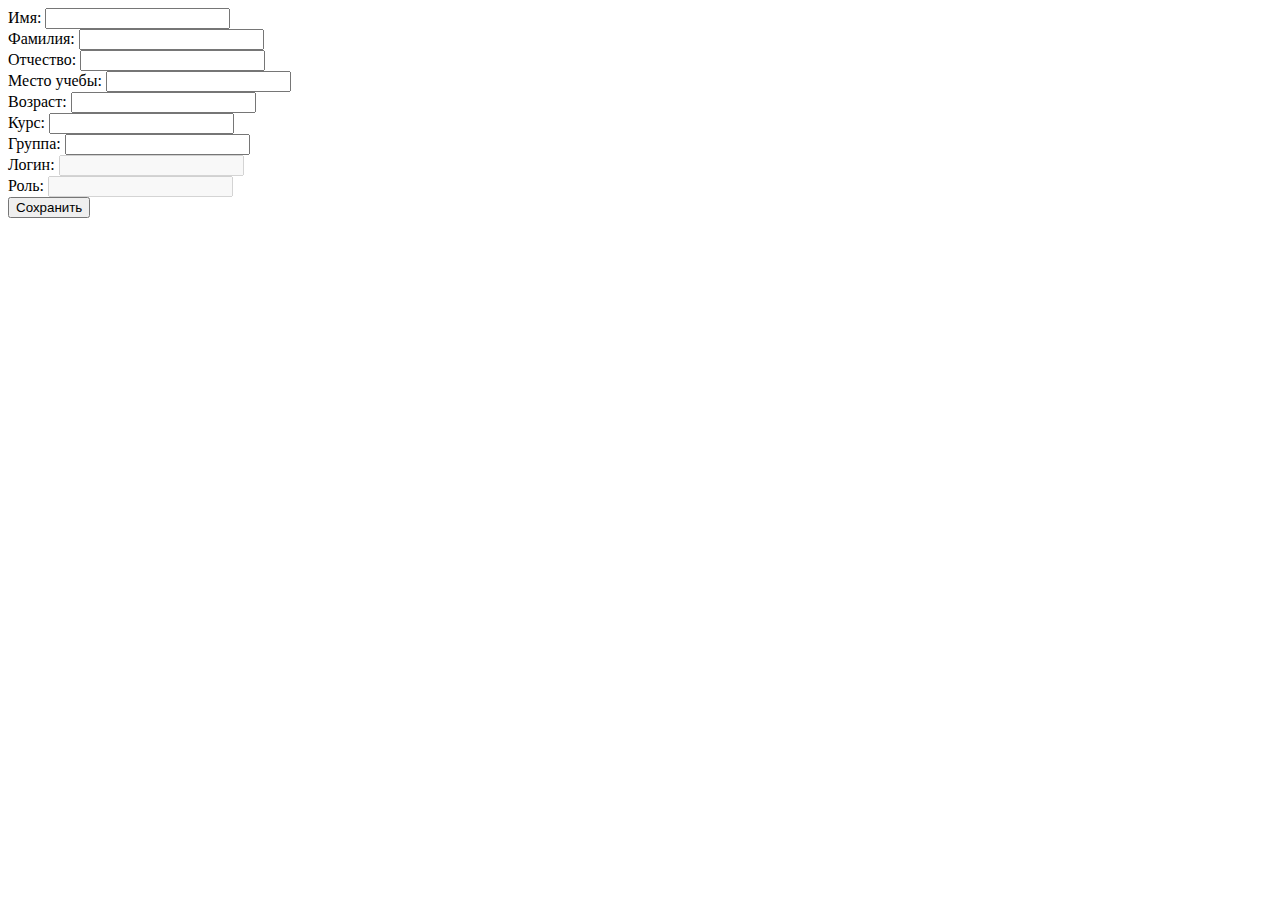
==== src/main/resources/static/aboutme.html @ d69cd7ad "добавлена редактирование личного профиля" ====
<!DOCTYPE html>
<head>
	<link href="css/mecss.css" rel="stylesheet"/>
	<script type="text/javascript">
        function getMe() {
            var xhr = new XMLHttpRequest();
            xhr.open("POST", "GetMe");
            xhr.setRequestHeader("Content-type", "application/json");
            xhr.onload = (e)  => {
                var data = JSON.parse(e.target.response);
                var name = data.name;
                var family = data.family;
                var secondname = data.secondname;
                var university = data.university;
                var age = data.age;
                var course = data.course;
                var group = data.group;
                var login = data.login;
                var role = data.role;

                document.getElementById("me_name").value = name;
                document.getElementById("me_family").value = family;
                document.getElementById("me_secondname").value = secondname;
                document.getElementById("me_university").value = university;
                document.getElementById("me_age").value = age;
                document.getElementById("me_course").value = course;
                document.getElementById("me_group").value = group;
                document.getElementById("me_login").value = login;
                document.getElementById("me_role").value = role;

                if(xhr.status != 200){
                        window.alert("Что-то пошло не так")
                    }
            };
            var name = document.getElementById("me_name").value;
            var params1 = { "name" : name };
            xhr.send(JSON.stringify(params1));
        }
             function overRide() {
                var xhr = new XMLHttpRequest();
            xhr.open("POST", "changeDB");
            xhr.setRequestHeader("Content-type", "application/json");
            xhr.onload = (e)  => {

                if(xhr.status != 200){
                        window.alert("Что-то пошло не так")
                    }
                    else{
                        alert(e.target.response);
                    }
            };
            var name = document.getElementById("me_name").value;
            var fam = document.getElementById("me_family").value;
            var secondname = document.getElementById("me_secondname").value;
            var university = document.getElementById("me_university").value;
            var age = document.getElementById("me_age").value;
            var course = document.getElementById("me_course").value;
            var group = document.getElementById("me_group").value;
            var login = document.getElementById("me_login").value;
            var agtst = Number(age);
            var coutst = Number(course);

            var params1 = { "name" : name,
                            "family" : fam,
                            "secondname" : secondname,
                            "university" : university,
                            "age" : age,
                            "course" : course,
                            "group" : group,
                            "login":login};


			if(agtst&&coutst<1){
				alert('Возраст и номер курса не могут быть меньше 1');
				return false;
			}

             if(!(Number.isInteger(agtst&&coutst))){
                alert('Возраст и номер группы должны быть числом');
                return false;
            }
            xhr.send(JSON.stringify(params1));


        }

	</script>
	<meta charset="UTF-8">
	<title>Мой профиль</title>
</head>
<body onload="getMe()">
<form onsubmit="overRide(),window.location.reload()">
	<label>
		Имя:
		<input id="me_name" type="text" value="">
	</label><br>
	<label>
		Фамилия:
		<input id="me_family" type="text" value="">
	</label><br>
	<label>
		Отчество:
		<input id="me_secondname" type="text" value="">
	</label><br>
	<label>
		Место учебы:
		<input id="me_university" type="text" value="">
	</label><br>
	<label>
		Возраст:
		<input id="me_age" type="number" value="">
	</label><br>
	<label>
		Курс:
		<input id="me_course" type="number" value="">
	</label><br>
	<label>
		Группа:
		<input id="me_group" type="text" value="">
	</label><br>
	<label>
		Логин:
		<input id="me_login" disabled type="text" value="">
	</label><br>
	<label>
		Роль:
		<input id="me_role" disabled type="text" value="">
	</label><br>
	<label>
		<input type="submit"  value="Сохранить">
	</label><br>
	<div class="picture"></div>
</form>
</body>
</html>
---- src/main/resources/static/css/mecss.css ----
.picture{
height:400px;
width:400px;
/*outline: 2px solid #000;*/
background: url(../images/man.jpg);
background-size: cover;
margin-left:35%;
}
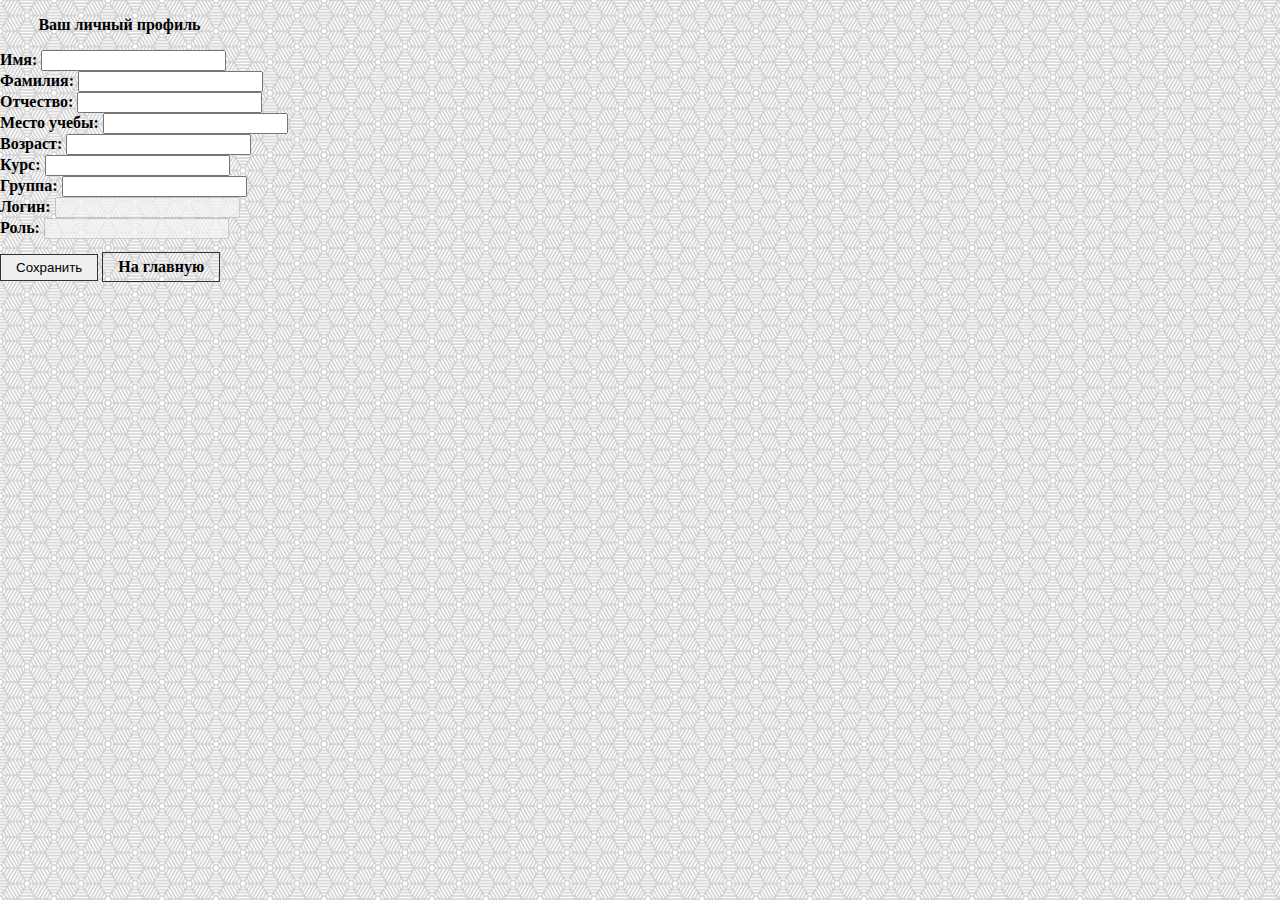
==== commit 2b49b988: "Исправлен баг с проверкой возраста + фоны + переход с профиля на сайт" ====
--- a/src/main/resources/static/aboutme.html
+++ b/src/main/resources/static/aboutme.html
@@ -90,6 +90,7 @@
 </head>
 <body onload="getMe()">
 <form onsubmit="overRide(),window.location.reload()">
+	<p class="text"><b>Ваш личный профиль</p>
 	<label>
 		Имя:
 		<input id="me_name" type="text" value="">
@@ -127,7 +128,8 @@
 		<input id="me_role" disabled type="text" value="">
 	</label><br>
 	<label>
-		<input type="submit"  value="Сохранить">
+		<input class="button" type="submit"  value="Сохранить">
+		<a style="color:black" href="/webapp-example/site.html" class="ref">На главную</a>
 	</label><br>
 	<div class="picture"></div>
 </form>
--- a/src/main/resources/static/css/mecss.css
+++ b/src/main/resources/static/css/mecss.css
@@ -1,8 +1,25 @@
-.picture{
-height:400px;
-width:400px;
-/*outline: 2px solid #000;*/
-background: url(../images/man.jpg);
-background-size: cover;
-margin-left:35%;
+
+.text{
+margin-left:3%
+}
+.ref {
+border: 1px solid #333;
+display: inline-block;
+padding: 5px 15px;
+text-decoration: none; /* Убираем подчёркивание */
+color: #000;
+margin-top:1%;
+}
+.button{
+border: 1px solid #333;
+display: inline-block;
+padding: 5px 15px;
+color: #000;
+}
+body {
+background-color:green;
+background: url(../images/white-floretry.png);
+margin: auto;
+height: 100%;
+background-attachment: scroll;
 }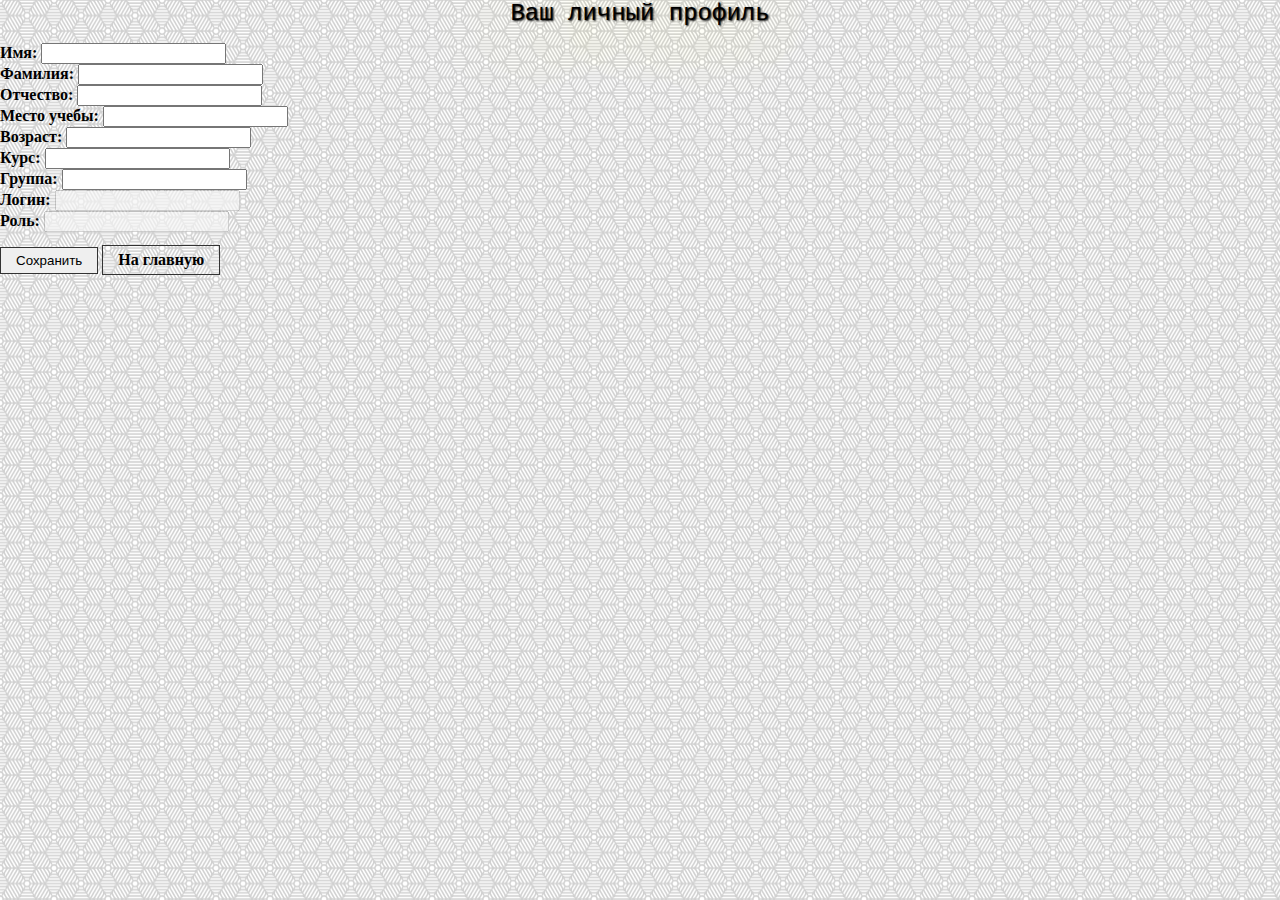
==== commit 5614fe28: "добавлена редактирование личного профиля" ====
--- a/src/main/resources/static/aboutme.html
+++ b/src/main/resources/static/aboutme.html
@@ -88,9 +88,10 @@
 	<meta charset="UTF-8">
 	<title>Мой профиль</title>
 </head>
+<header align="center" class="head">Ваш личный профиль</header>
 <body onload="getMe()">
 <form onsubmit="overRide(),window.location.reload()">
-	<p class="text"><b>Ваш личный профиль</p>
+	<p class="text"><b></p>
 	<label>
 		Имя:
 		<input id="me_name" type="text" value="">
--- a/src/main/resources/static/css/mecss.css
+++ b/src/main/resources/static/css/mecss.css
@@ -22,4 +22,9 @@
 margin: auto;
 height: 100%;
 background-attachment: scroll;
-}+}
+.head{
+font-family:  courier new;
+text-shadow: 1px 1px 2px black, 0 0 5em orange;
+font-size:x-large;
+}
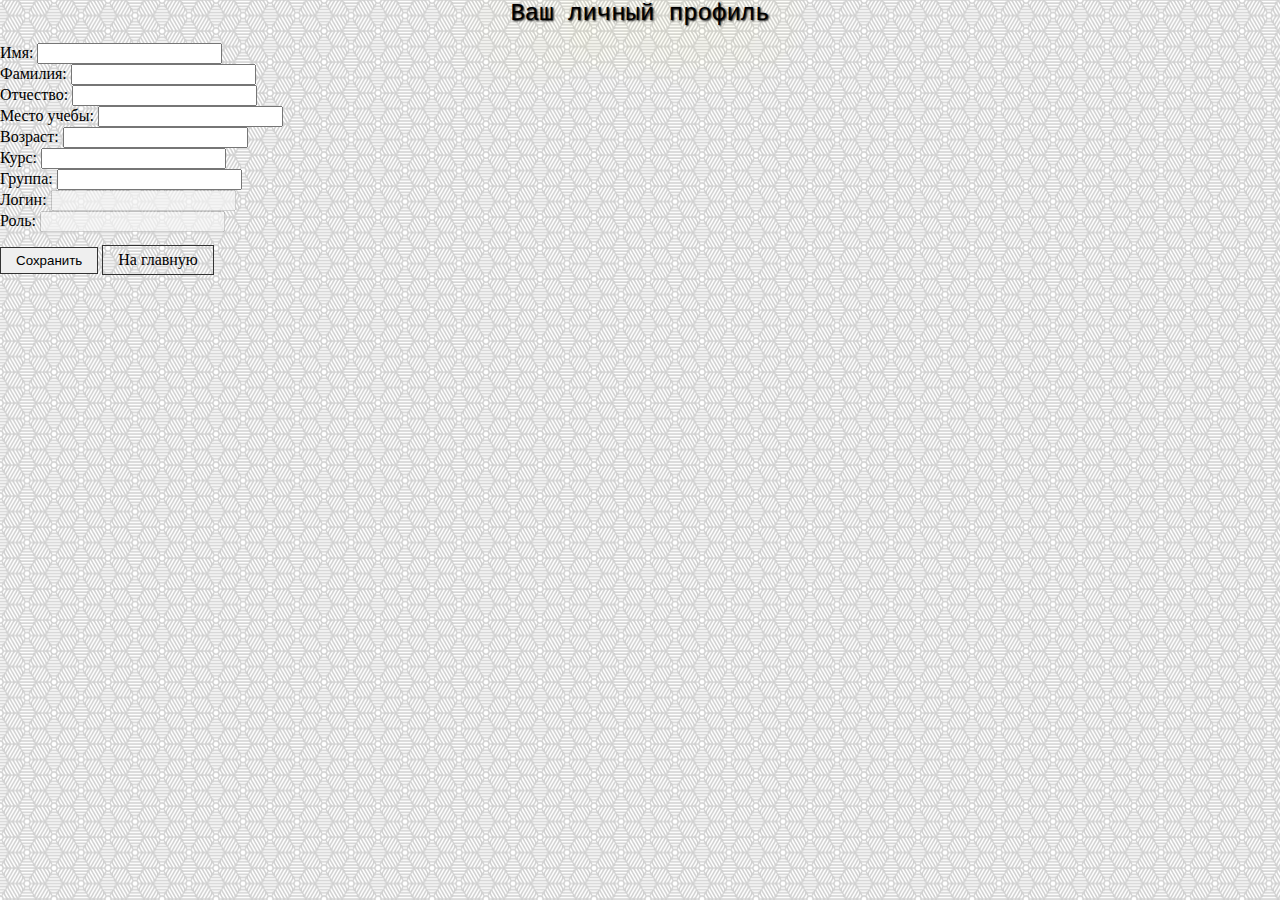
==== commit 2524638a: "добавлена редактирование личного профиля" ====
--- a/src/main/resources/static/aboutme.html
+++ b/src/main/resources/static/aboutme.html
@@ -1,97 +1,98 @@
 <!DOCTYPE html>
+<html lang="en">
 <head>
 	<link href="css/mecss.css" rel="stylesheet"/>
 	<script type="text/javascript">
         function getMe() {
-            var xhr = new XMLHttpRequest();
-            xhr.open("POST", "GetMe");
-            xhr.setRequestHeader("Content-type", "application/json");
-            xhr.onload = (e)  => {
-                var data = JSON.parse(e.target.response);
-                var name = data.name;
-                var family = data.family;
-                var secondname = data.secondname;
-                var university = data.university;
-                var age = data.age;
-                var course = data.course;
-                var group = data.group;
-                var login = data.login;
-                var role = data.role;
+    var xhr = new XMLHttpRequest();
+    xhr.open("POST", "GetMe");
+    xhr.setRequestHeader("Content-type", "application/json");
+    xhr.onload = (e) => {
+        var data = JSON.parse(e.target.response);
+        var name = data.name;
+        var family = data.family;
+        var secondName = data.secondName;
+        var university = data.university;
+        var age = data.age;
+        var course = data.course;
+        var group = data.group;
+        var login = data.login;
+        var role = data.role;
 
-                document.getElementById("me_name").value = name;
-                document.getElementById("me_family").value = family;
-                document.getElementById("me_secondname").value = secondname;
-                document.getElementById("me_university").value = university;
-                document.getElementById("me_age").value = age;
-                document.getElementById("me_course").value = course;
-                document.getElementById("me_group").value = group;
-                document.getElementById("me_login").value = login;
-                document.getElementById("me_role").value = role;
+        document.getElementById("me_name").value = name;
+        document.getElementById("me_family").value = family;
+        document.getElementById("me_secondName").value = secondName;
+        document.getElementById("me_university").value = university;
+        document.getElementById("me_age").value = age;
+        document.getElementById("me_course").value = course;
+        document.getElementById("me_group").value = group;
+        document.getElementById("me_login").value = login;
+        document.getElementById("me_role").value = role;
 
-                if(xhr.status != 200){
-                        window.alert("Что-то пошло не так")
-                    }
-            };
-            var name = document.getElementById("me_name").value;
-            var params1 = { "name" : name };
-            xhr.send(JSON.stringify(params1));
+        if (xhr.status !== 200) {
+            window.alert("Что-то пошло не так")
         }
-             function overRide() {
-                var xhr = new XMLHttpRequest();
-            xhr.open("POST", "changeDB");
-            xhr.setRequestHeader("Content-type", "application/json");
-            xhr.onload = (e)  => {
+    };
+    var name = document.getElementById("me_name").value;
+    var params1 = {
+        "name": name
+    };
+    xhr.send(JSON.stringify(params1));
+}
 
-                if(xhr.status != 200){
-                        window.alert("Что-то пошло не так")
-                    }
-                    else{
-                        alert(e.target.response);
-                    }
-            };
-            var name = document.getElementById("me_name").value;
-            var fam = document.getElementById("me_family").value;
-            var secondname = document.getElementById("me_secondname").value;
-            var university = document.getElementById("me_university").value;
-            var age = document.getElementById("me_age").value;
-            var course = document.getElementById("me_course").value;
-            var group = document.getElementById("me_group").value;
-            var login = document.getElementById("me_login").value;
-            var agtst = Number(age);
-            var coutst = Number(course);
+function overRide() {
+    var xhr = new XMLHttpRequest();
+    xhr.open("POST", "changeDB");
+    xhr.setRequestHeader("Content-type", "application/json");
+    xhr.onload = (e) => {
 
-            var params1 = { "name" : name,
-                            "family" : fam,
-                            "secondname" : secondname,
-                            "university" : university,
-                            "age" : age,
-                            "course" : course,
-                            "group" : group,
-                            "login":login};
+        if (xhr.status !== 200) {
+            window.alert("Что-то пошло не так")
+        } else {
+            alert(e.target.response);
+        }
+    };
+    var name = document.getElementById("me_name").value;
+    var fam = document.getElementById("me_family").value;
+    var secondName = document.getElementById("me_secondName").value;
+    var university = document.getElementById("me_university").value;
+    var age = document.getElementById("me_age").value;
+    var course = document.getElementById("me_course").value;
+    var group = document.getElementById("me_group").value;
+    var login = document.getElementById("me_login").value;
+    var agtst = Number(age);
+    var coutst = Number(course);
 
+    var params1 = {
+        "name": name,
+        "family": fam,
+        "secondName": secondName,
+        "university": university,
+        "age": age,
+        "course": course,
+        "group": group,
+        "login": login
+    };
 
-			if(agtst&&coutst<1){
-				alert('Возраст и номер курса не могут быть меньше 1');
-				return false;
-			}
+    if (agtst && coutst < 1) {
+        alert('Возраст и номер курса не могут быть меньше 1');
+        return false;
+    }
 
-             if(!(Number.isInteger(agtst&&coutst))){
-                alert('Возраст и номер группы должны быть числом');
-                return false;
-            }
-            xhr.send(JSON.stringify(params1));
-
-
-        }
-
+    if (!(Number.isInteger(agtst && coutst))) {
+        alert('Возраст и номер группы должны быть числом');
+        return false;
+    }
+    xhr.send(JSON.stringify(params1));
+}
 	</script>
 	<meta charset="UTF-8">
 	<title>Мой профиль</title>
 </head>
-<header align="center" class="head">Ваш личный профиль</header>
 <body onload="getMe()">
-<form onsubmit="overRide(),window.location.reload()">
-	<p class="text"><b></p>
+<header class="head">Ваш личный профиль</header>
+<form onsubmit="overRide()">
+	<p class="text"></p>
 	<label>
 		Имя:
 		<input id="me_name" type="text" value="">
@@ -102,7 +103,7 @@
 	</label><br>
 	<label>
 		Отчество:
-		<input id="me_secondname" type="text" value="">
+		<input id="me_secondName" type="text" value="">
 	</label><br>
 	<label>
 		Место учебы:
@@ -130,7 +131,7 @@
 	</label><br>
 	<label>
 		<input class="button" type="submit"  value="Сохранить">
-		<a style="color:black" href="/webapp-example/site.html" class="ref">На главную</a>
+		<a style="color:black" href="site.html" class="ref">На главную</a>
 	</label><br>
 	<div class="picture"></div>
 </form>
--- a/src/main/resources/static/css/mecss.css
+++ b/src/main/resources/static/css/mecss.css
@@ -27,4 +27,5 @@
 font-family:  courier new;
 text-shadow: 1px 1px 2px black, 0 0 5em orange;
 font-size:x-large;
+text-align:center;
 }
